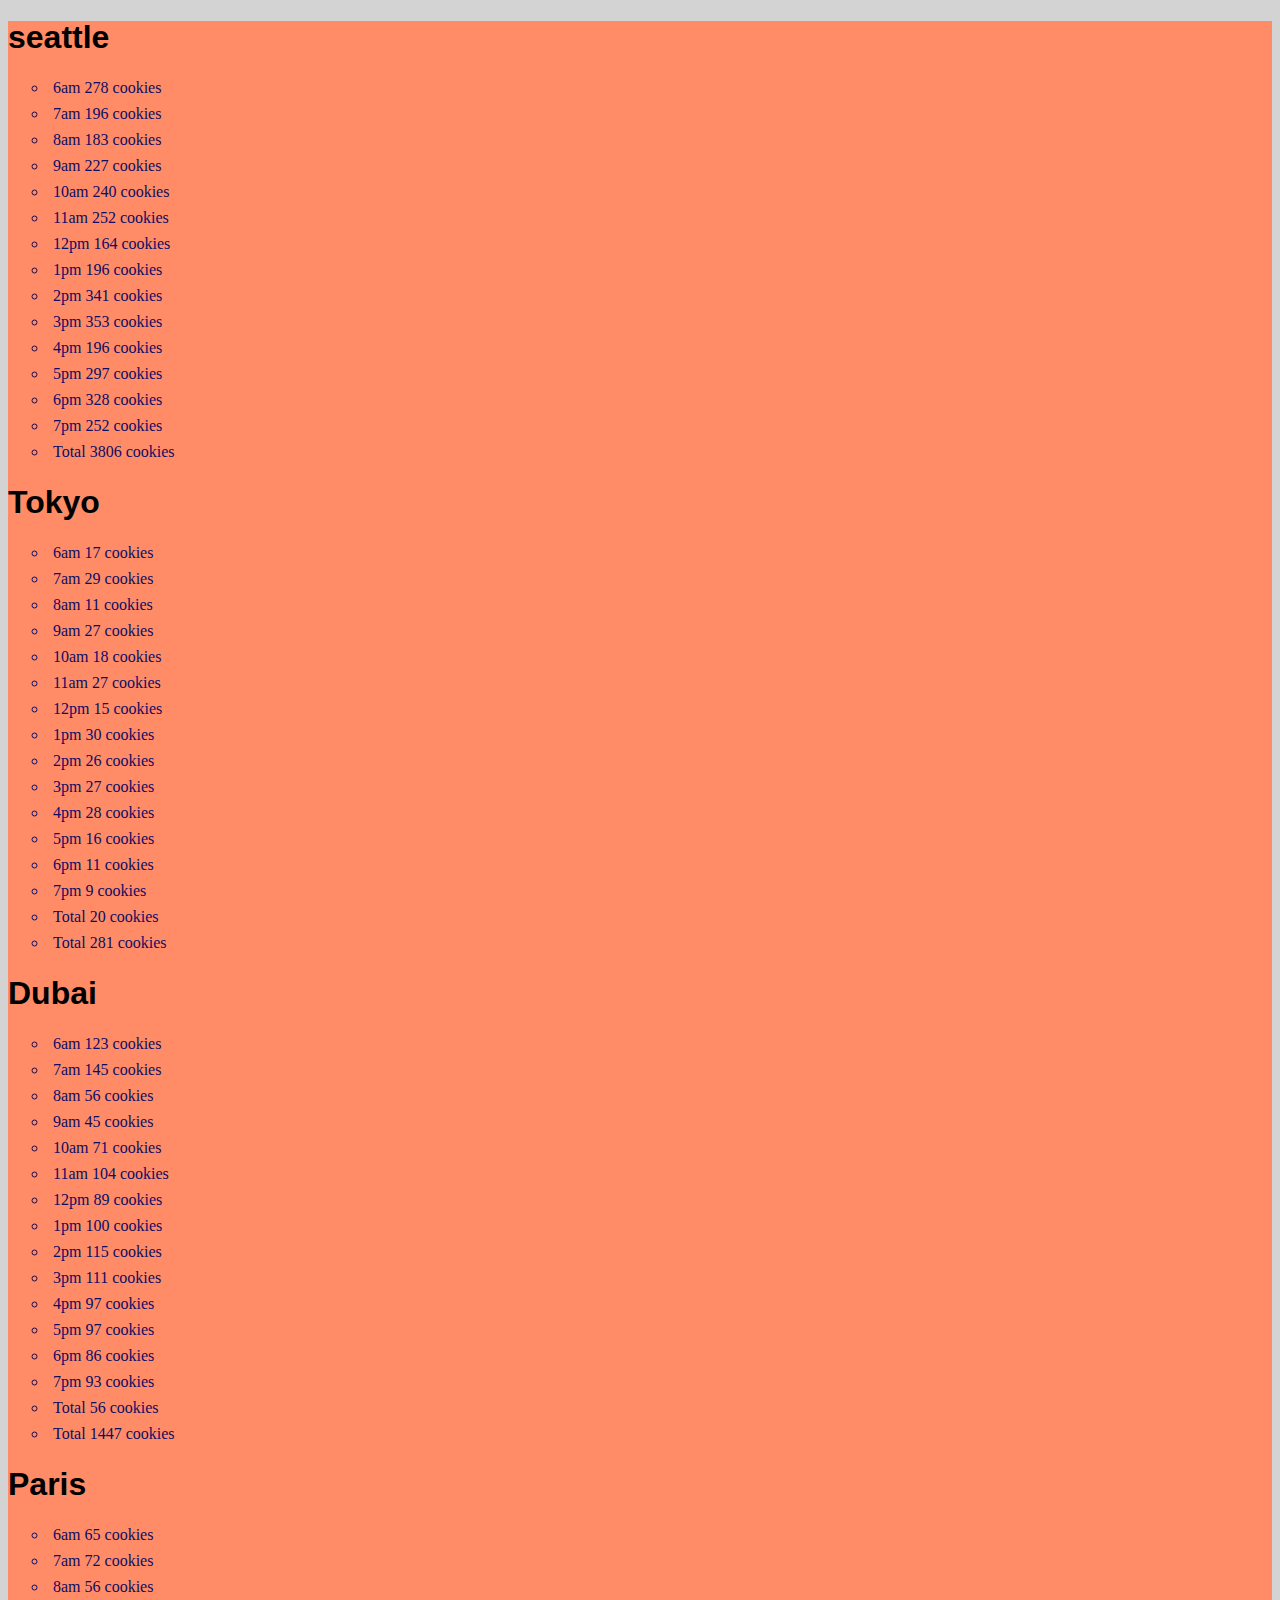
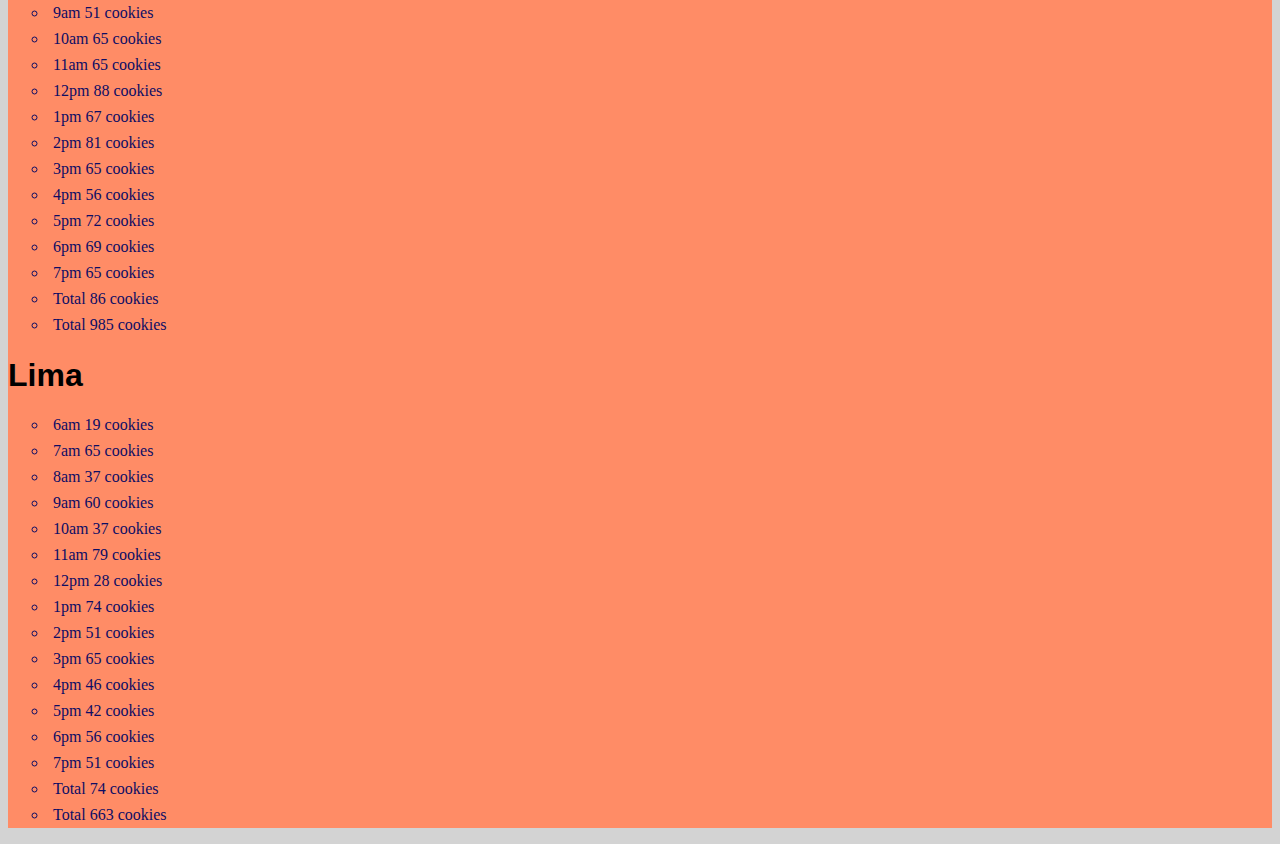
==== sales.html @ 5496624d "creating salmon website on class06 branch; which calculates sales for the shop" ====
<!DOCTYPE html>
<html>
  <head>
    <title></title>
    <link rel="stylesheet" href="css/reset.css">
    <link href="css/style.css" type="text/css" rel="stylesheet"/>
  </head>
  <body>
    <header>
        
    </header>
    <main>
      <div id="salmonProfiles">
        <!-- <h1> </h1> -->
        <!-- generate this from js: -->
        <!-- <article>
          <h2>Frankie</h2>
          <p>Frankie is a British, he is age 3 months</p>
          <ul>
            <li>Chasing</li>
          </ul>
          <img src="./images/frankie.jpeg">
        </article> -->
        
      </div>
    </main>
    <footer>
    </footer>
    <script src="js/app.js"></script>
  </body>
</html>
---- css/style.css ----
body {
    background-color: #D3D3D3 ;
    
    }
    header img {
        width: 60px;        
      }
      header h1 {
          text-align: center;
          font-family: fantasy;
          text-shadow: 4px 4px 5px red;
      }
      
  
    div {
background-color:  #ff8c66
;
text-align: inherit;

    font-family: Arial, Helvetica, sans-serif;
     }

nav ul li {text-align:left;
 display: inline;
 float: right;
  padding: 8px;
  color: bisque;
  background-color: #584646;
}
    main ul li {
       list-style:circle ;  
       font-family: "Times New Roman", Times, serif;
       padding: 5px;
        color:	#0d0d64 ; 
     }
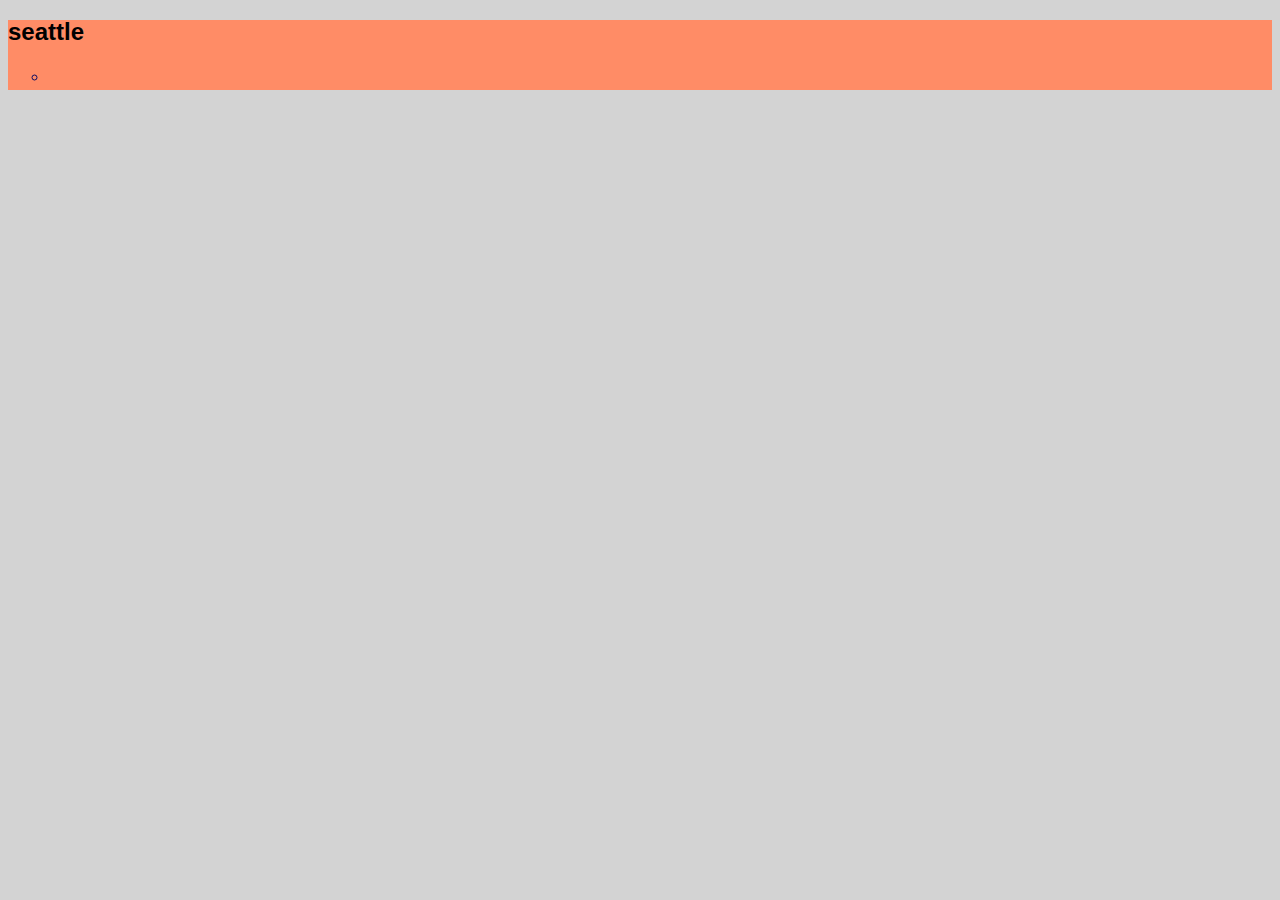
==== commit 0c9ca433: "trying to edit the contractor object" ====
--- a/sales.html
+++ b/sales.html
@@ -10,7 +10,7 @@
         
     </header>
     <main>
-      <div id="salmonProfiles">
+      <div id="salesData">
         <!-- <h1> </h1> -->
         <!-- generate this from js: -->
         <!-- <article>
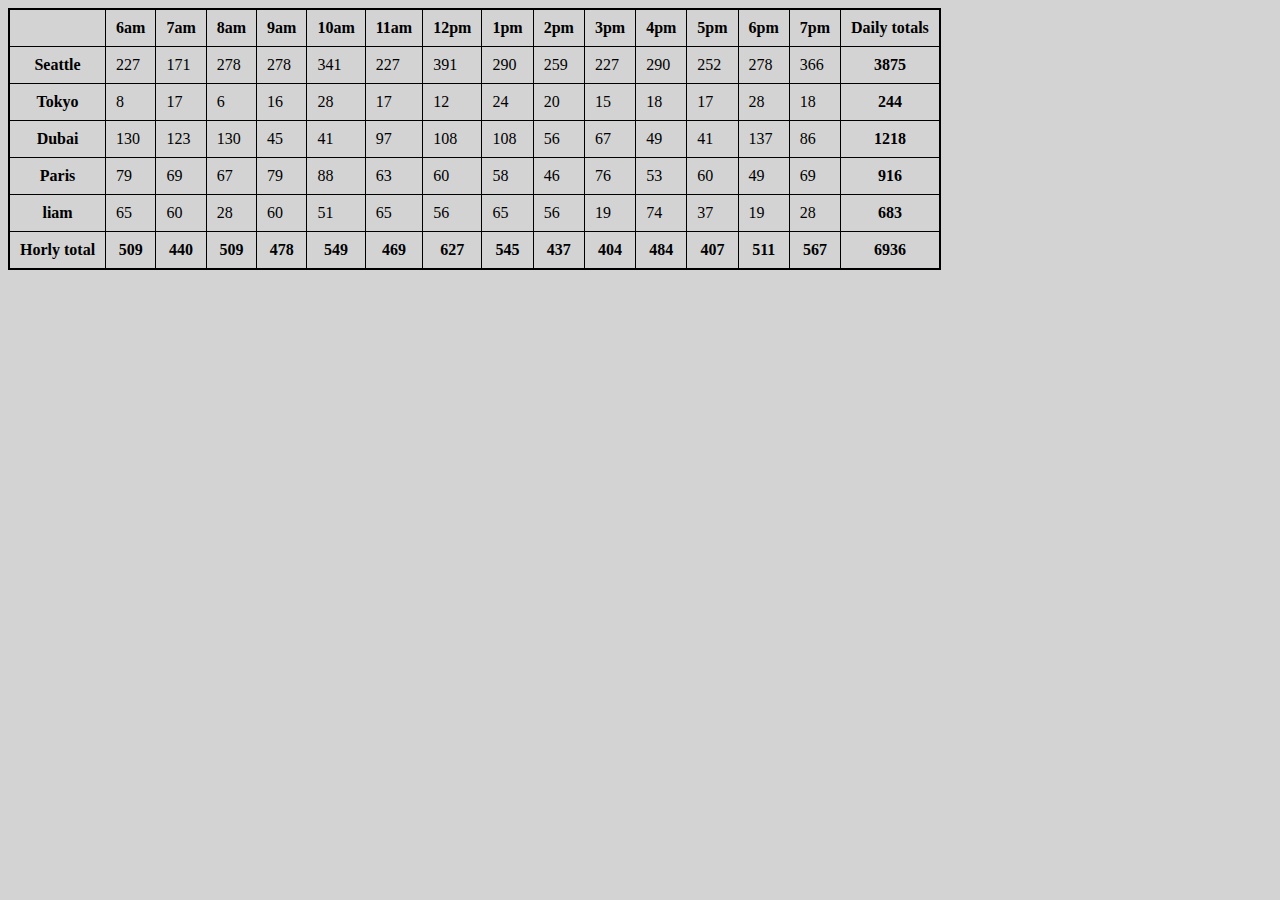
==== commit 77d0d2df: "converting the whole of 5 objects into one constractor and making a table for data" ====
--- a/sales.html
+++ b/sales.html
@@ -23,6 +23,7 @@
         </article> -->
         
       </div>
+      <table id="table"></table>
     </main>
     <footer>
     </footer>
--- a/css/style.css
+++ b/css/style.css
@@ -33,3 +33,19 @@
        padding: 5px;
         color:	#0d0d64 ; 
      }
+
+     table {
+        padding: 10px;
+        border: 2px solid black;
+        border-collapse: collapse;
+      }
+      td {
+        padding: 10px;
+        border: 1px solid black;
+        border-collapse: collapse;
+      }
+      th {
+        padding: 10px;
+        border: 1px solid black;
+        border-collapse: collapse;
+      }
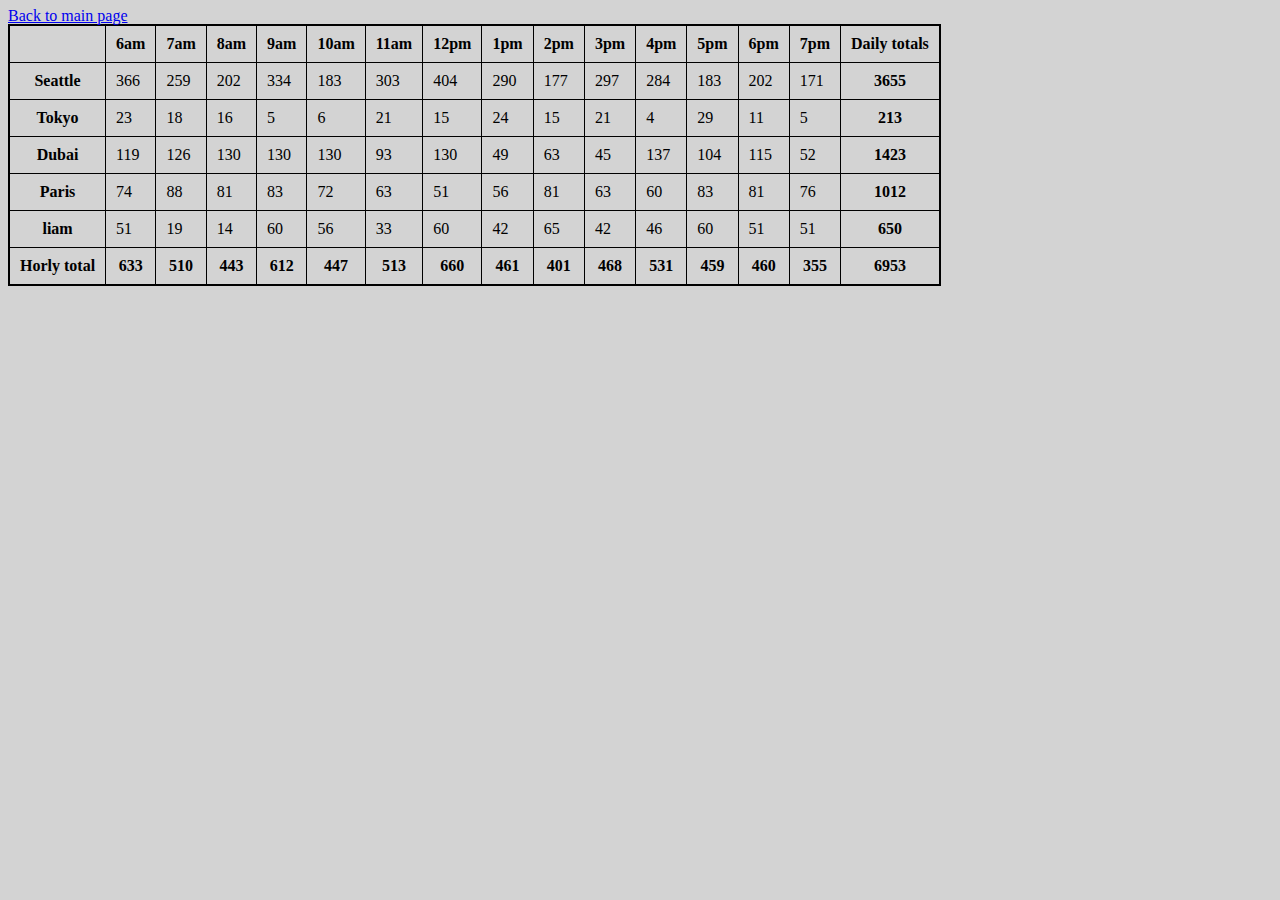
==== commit 5476c06f: "some practice on styling, gonna edit on it" ====
--- a/sales.html
+++ b/sales.html
@@ -10,6 +10,7 @@
         
     </header>
     <main>
+      <a href="index.html">Back to main page</a>
       <div id="salesData">
         <!-- <h1> </h1> -->
         <!-- generate this from js: -->
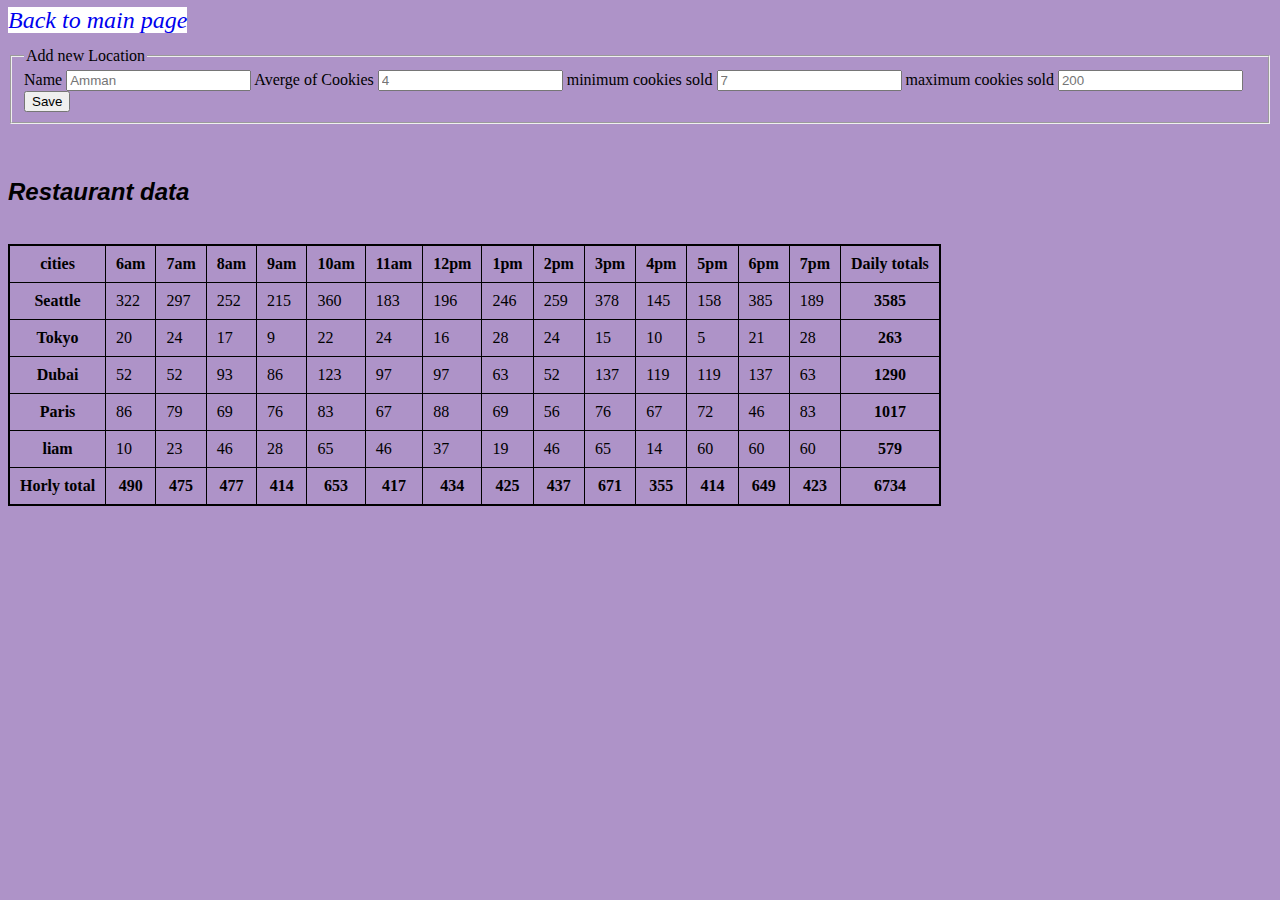
==== commit 243bd988: "adding a form to webpage" ====
--- a/sales.html
+++ b/sales.html
@@ -10,20 +10,38 @@
         
     </header>
     <main>
-      <a href="index.html">Back to main page</a>
+      <a href="index.html">Back to main page</a> <br>
       <div id="salesData">
-        <!-- <h1> </h1> -->
-        <!-- generate this from js: -->
-        <!-- <article>
-          <h2>Frankie</h2>
-          <p>Frankie is a British, he is age 3 months</p>
-          <ul>
-            <li>Chasing</li>
-          </ul>
-          <img src="./images/frankie.jpeg">
-        </article> -->
         
       </div>
+
+      <br>
+      
+      <fieldset>
+        <legend>Add new Location</legend>
+        <form id="salmonForm">
+          <label for="lacationName">Name</label>
+          <input type="text" name="locationName" id="locationName" placeholder="Amman">
+  
+          <label for="averagePerHour">Averge of Cookies</label>
+          <input type="text" name="averagePerHour" id="averagePerHour" placeholder="4">
+  
+          <!-- <label for="cookiesPerHour">cookies sold for each hour</label>
+          <input type="text" name="cookiesPerHour" id="cookiesPerHour" placeholder="20,30,74"> -->
+
+          <label for="minCookies">minimum cookies sold</label>
+          <input type="text" name="minCookies" id="minCookies" placeholder="7">
+  
+          
+          <label for="maxCookies">maximum cookies sold</label>
+          <input type="text" name="maxCookies" id="maxCookies" placeholder="200">
+  
+
+          <button type="submit">Save</button>
+        </form>
+
+      </fieldset><br>
+<h5>Restaurant data</h5>
       <table id="table"></table>
     </main>
     <footer>
--- a/css/style.css
+++ b/css/style.css
@@ -1,5 +1,5 @@
 body {
-    background-color: #D3D3D3 ;
+    background-color: #9e7ebdd5 ;
     
     }
     header img {
@@ -7,8 +7,9 @@
       }
       header h1 {
           text-align: center;
-          font-family: fantasy;
-          text-shadow: 4px 4px 5px red;
+          /* font-family: fantasy; */
+          font-size: 100px ;
+          /* text-shadow: 4px 4px 5px red; */
       }
       
   
@@ -32,12 +33,14 @@
        font-family: "Times New Roman", Times, serif;
        padding: 5px;
         color:	#0d0d64 ; 
+
      }
 
      table {
         padding: 10px;
         border: 2px solid black;
         border-collapse: collapse;
+      
       }
       td {
         padding: 10px;
@@ -49,3 +52,24 @@
         border: 1px solid black;
         border-collapse: collapse;
       }
+
+      footer {
+        text-align: center;
+        font-size: smaller;
+        background-color: #222;
+        color: #D3D3D3;
+      }
+
+      main a { text-decoration: none;
+        font-style: oblique;
+        font-size: x-large;
+        font-family: Georgia, 'Times New Roman', Times, serif;
+       text-align: center;
+       background-color: rgb(255, 255, 255);
+       border:orange ;
+      }
+     h5{
+       font-size: x-large;
+       font-style: oblique;
+       font-family:Verdana, Geneva, Tahoma, sans-serif;
+     }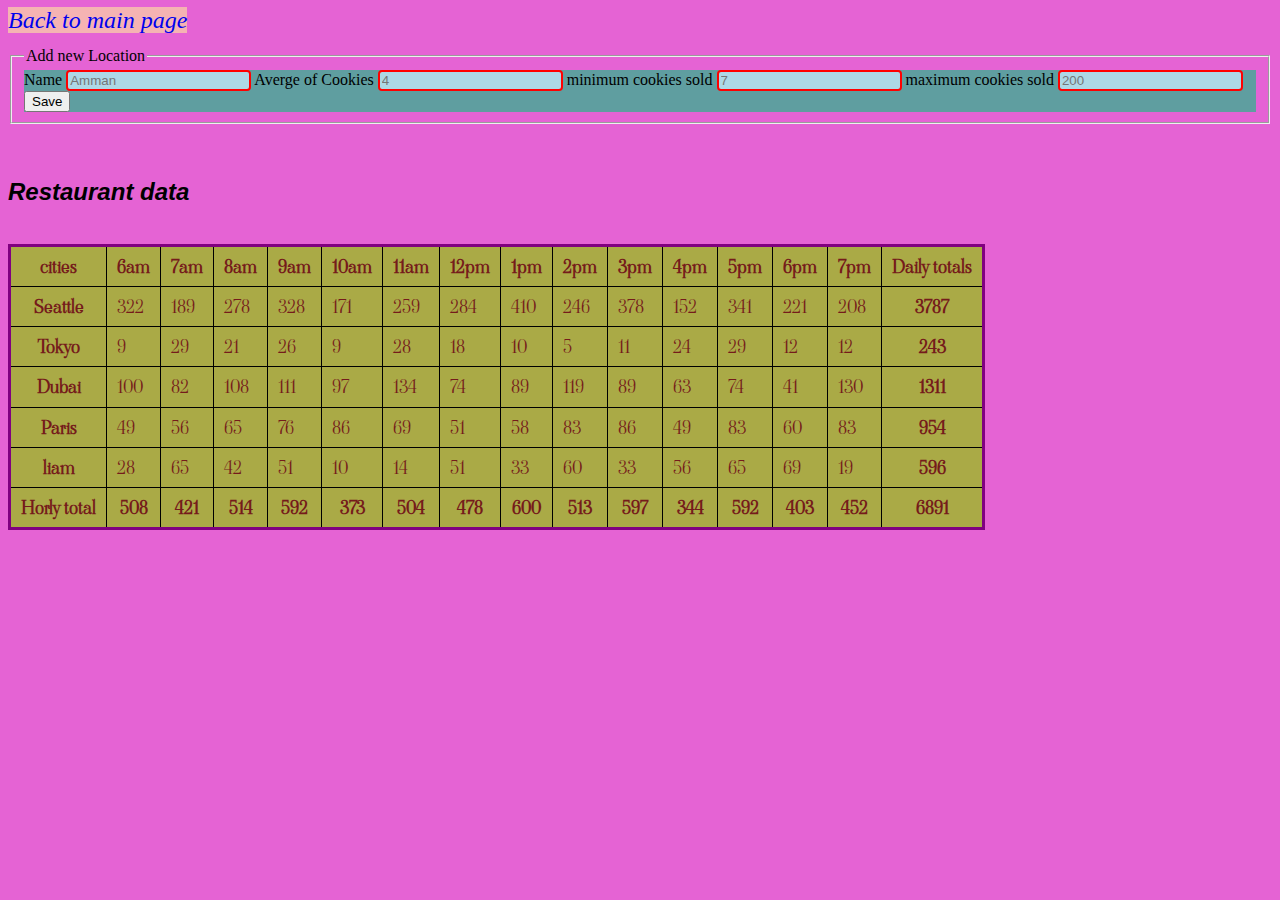
==== commit b8f03294: "more design for webpages" ====
--- a/sales.html
+++ b/sales.html
@@ -3,6 +3,8 @@
   <head>
     <title></title>
     <link rel="stylesheet" href="css/reset.css">
+    <link rel="preconnect" href="https://fonts.gstatic.com">
+<link href="https://fonts.googleapis.com/css2?family=Cinzel&family=Dancing+Script&family=Viaoda+Libre&display=swap" rel="stylesheet">
     <link href="css/style.css" type="text/css" rel="stylesheet"/>
   </head>
   <body>
--- a/css/style.css
+++ b/css/style.css
@@ -1,5 +1,5 @@
 body {
-    background-color: #9e7ebdd5 ;
+    background-color: #e044ccd5 ;
     
     }
     header img {
@@ -35,11 +35,19 @@
         color:	#0d0d64 ; 
 
      }
+    
 
      table {
+      font-family: 'Cinzel', serif;
+      font-family: 'Dancing Script', cursive;
+      font-family: 'Viaoda Libre', cursive;
         padding: 10px;
-        border: 2px solid black;
+        
         border-collapse: collapse;
+        border: 3px solid purple;
+        font-size: larger;
+        background-color: rgb(170, 170, 70);
+        color: rgb(117, 27, 27);
       
       }
       td {
@@ -55,21 +63,30 @@
 
       footer {
         text-align: center;
-        font-size: smaller;
+        font-size: small;
         background-color: #222;
         color: #D3D3D3;
       }
 
-      main a { text-decoration: none;
+       main a { text-decoration: none;
         font-style: oblique;
         font-size: x-large;
         font-family: Georgia, 'Times New Roman', Times, serif;
        text-align: center;
-       background-color: rgb(255, 255, 255);
-       border:orange ;
+       background-color: rgb(245, 179, 179);
+      
       }
      h5{
        font-size: x-large;
        font-style: oblique;
        font-family:Verdana, Geneva, Tahoma, sans-serif;
-     }+     }
+     form {
+     background-color: cadetblue;
+     }
+     input[type=text] {
+      border: 2px solid red;
+      border-radius: 4px;
+      background-color: lightblue;
+
+    }
